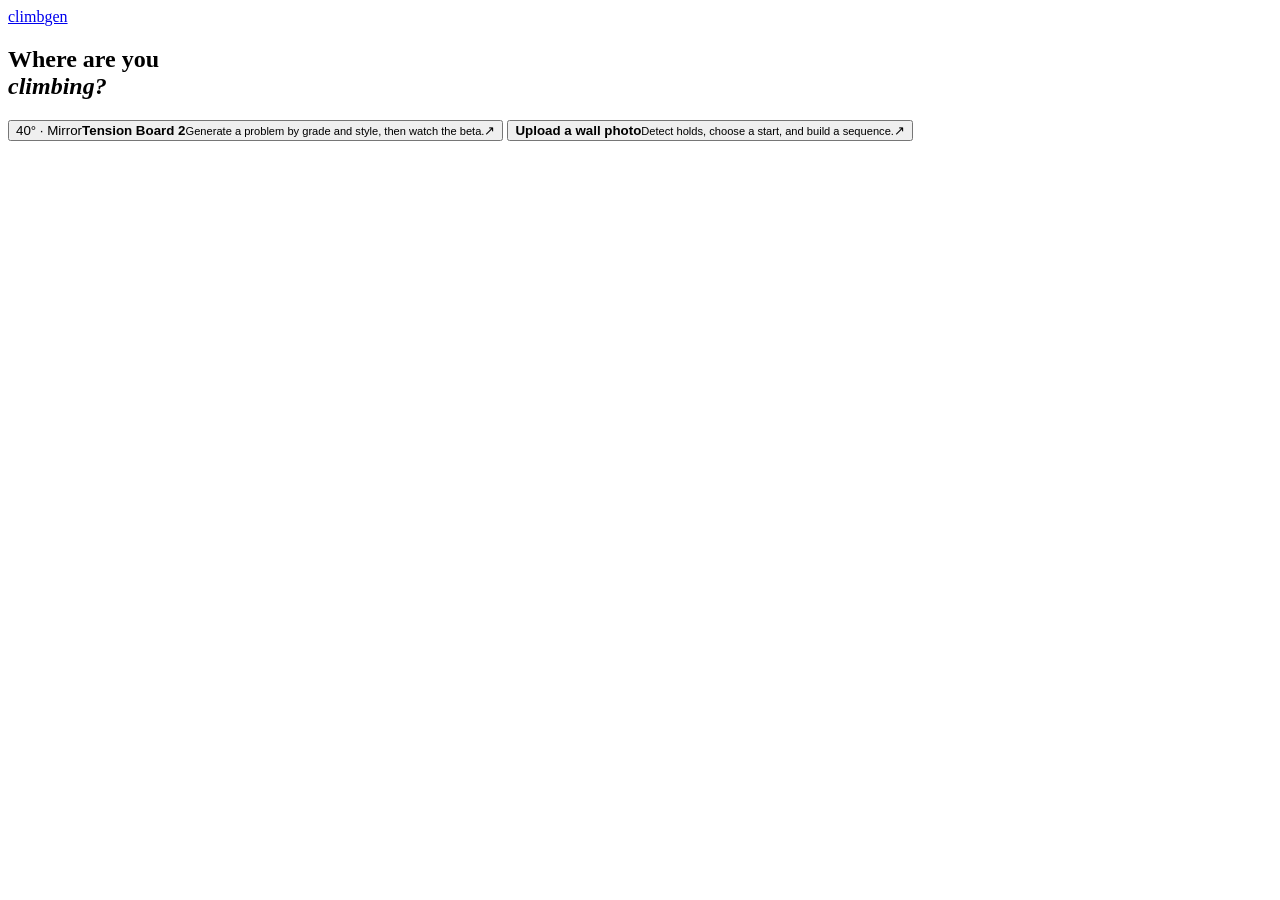
==== index.shell.html @ b4ce5074 "Polish ClimbGen and improve route setting and beta motion" ====
<!doctype html>
<html lang="en">
  <head>
    <meta charset="UTF-8" />
    <meta name="viewport" content="width=device-width, initial-scale=1" />
    <meta name="theme-color" content="#111b1d" />
    <title>ClimbGen — TB2 problem generator</title>
    <link rel="preconnect" href="https://fonts.googleapis.com" />
    <link rel="preconnect" href="https://fonts.gstatic.com" crossorigin />
    <link href="https://fonts.googleapis.com/css2?family=DM+Mono:wght@400;500&family=DM+Sans:wght@400;500;600;700&family=Space+Grotesk:wght@400;500;600;700&display=swap" rel="stylesheet" />
    <!-- INLINE_STYLES -->
  </head>
  <body>
    <div class="app-shell">
      <header class="topbar">
        <a class="brand" id="brand-home" href="#" aria-label="ClimbGen home"><span class="brand-mark"><i></i><i></i><i></i></span><span>climb<span>gen</span></span></a>
        <div class="board-tag" id="context-tag" hidden></div>
      </header>

      <main class="page">
        <section id="home-screen" class="home-screen" aria-labelledby="home-title">
          <div class="home-intro"><h1 id="home-title">Where are you<br /><em>climbing?</em></h1></div>
          <div class="home-options">
            <button id="home-tb2" class="home-choice" type="button"><span class="home-choice-detail">40° · Mirror</span><strong>Tension Board 2</strong><small>Generate a problem by grade and style, then watch the beta.</small><span class="home-choice-arrow" aria-hidden="true">↗</span></button>
            <button id="home-photo" class="home-choice photo" type="button"><strong>Upload a wall photo</strong><small>Detect holds, choose a start, and build a sequence.</small><span class="home-choice-arrow" aria-hidden="true">↗</span></button>
          </div>
        </section>

        <section id="tb2-view" class="app-view" hidden>
          <button id="tb2-home" class="back-home" type="button">← All tools</button>
        <section class="intro-row">
          <div><h1>Set your next <em>problem.</em></h1></div>
          <div class="intro-controls">
            <label class="name-control" for="climb-name"><span>CLIMB NAME</span><input id="climb-name" type="text" maxlength="32" placeholder="e.g. Moonshot" autocomplete="off" aria-label="Climb name" /></label>
            <label class="grade-control" for="grade-select"><span>TARGET GRADE</span><select id="grade-select" aria-label="Target climbing grade"><option value="any">Any</option><option>V0</option><option>V1</option><option>V2</option><option>V3</option><option>V4</option><option selected>V5</option><option>V6</option><option>V7</option><option>V8</option><option>V9</option><option>V10</option><option>V11</option></select></label>
            <label class="style-control" for="style-select"><span>CLIMB STYLE</span><select id="style-select" aria-label="Climb movement style"><option value="any" selected>Any style</option><option value="static">Static</option><option value="dynamic">Dyno-like</option></select></label>
            <button id="generate-button" class="generate-button" type="button"><span class="generate-icon">✳</span><span>Generate problem</span><span class="button-arrow">↗</span></button>
          </div>
        </section>

        <section class="content-grid">
          <div class="board-card">
            <div class="card-heading"><h2>12 × 12 Mirror</h2><span id="board-status" class="board-status" role="status">Ready</span></div>
            <div class="board-area">
              <svg id="board-svg" viewBox="0 0 600 620" role="img" aria-label="Authentic TB2 Mirror hold layout with generated route highlighted"></svg>
              <div id="board-hint" class="board-hint"><span>✳</span> Generate a problem to light the holds</div>
              <div class="board-angle">40° <i>FIXED ANGLE</i></div>
            </div>
            <details class="hold-inspector">
              <summary>Hold direction references</summary>
              <p>Screenshot directions are estimates. <a href="./docs/hold-references/tb2_interactive_hold_force_editor.html" target="_blank" rel="noopener">Open direction editor</a>, then import reviewed JSON to refine beta poses.</p>
              <label><input id="hold-vectors" type="checkbox" /> Show route pull directions</label>
              <label>Inspect hold <select id="hold-profile-select"></select></label>
              <div class="hold-profile-preview"><div id="hold-profile-crop" role="img" aria-label="Screenshot crop of selected hold"></div><p id="hold-profile-info"></p></div>
              <label>Import reviewed directions <input id="hold-profile-import" type="file" accept=".json,application/json" /></label>
              <button id="hold-profile-reset" type="button">Use original estimates</button>
              <p id="hold-profile-status" role="status"></p>
            </details>
            <div class="board-caption"><span><i class="legend-hold start"></i> Start</span><span><i class="legend-hold hand"></i> Hand</span><span><i class="legend-hold foot"></i> Foot</span><span><i class="legend-hold finish"></i> Finish</span></div>
          </div>

          <aside class="result-card">
            <div class="result-top"><div><h2 id="route-title">Your problem</h2></div><span class="angle-chip" id="route-grade">40°</span></div>
            <p class="result-copy" id="route-copy">Choose a grade and generate a problem.</p>
            <div class="result-stats"><div><span>HOLDS</span><b id="hold-count">—</b></div><div><span>MOVES</span><b id="move-count">—</b></div><div><span>DATA POOL</span><b id="data-count">3,027</b></div></div>
            <div class="sequence-heading"><p class="eyebrow">SUGGESTED BETA</p><span id="beta-status">WAITING</span></div>
            <button id="beta-button" class="beta-button" type="button" hidden>Reveal beta</button>
            <div id="playback-controls" class="playback-controls" hidden>
              <button id="playback-toggle" type="button">Pause</button>
              <button id="playback-replay" type="button">Replay</button>
              <button id="playback-alternative" type="button" disabled>Alternative beta</button>
              <label>Speed <select id="playback-speed"><option value="1">1×</option><option value="0.7">0.7×</option><option value="1.4">1.4×</option></select></label>
            </div>
            <ol id="sequence-list" class="sequence-list"><li class="sequence-empty">Reveal beta to see the moves.</li></ol>
            <details id="planner-debug" class="planner-debug" hidden><summary>Planner diagnostics</summary><pre id="planner-diagnostics"></pre></details>
            <div class="model-note"><span class="note-mark">⌁</span><p id="beta-note">Beta uses 2D reach and support heuristics. Contact plans are not verified for force, grip, or real-world safety.</p></div>
            <div class="result-footer"><i></i> COMMUNITY DATA · 40° <span>BoardLib</span></div>
          </aside>
        </section>
        </section>
      </main>
    </div>
    <!-- INLINE_DATA -->
    <!-- INLINE_MODELS -->
    <!-- INLINE_APP -->
  </body>
</html>
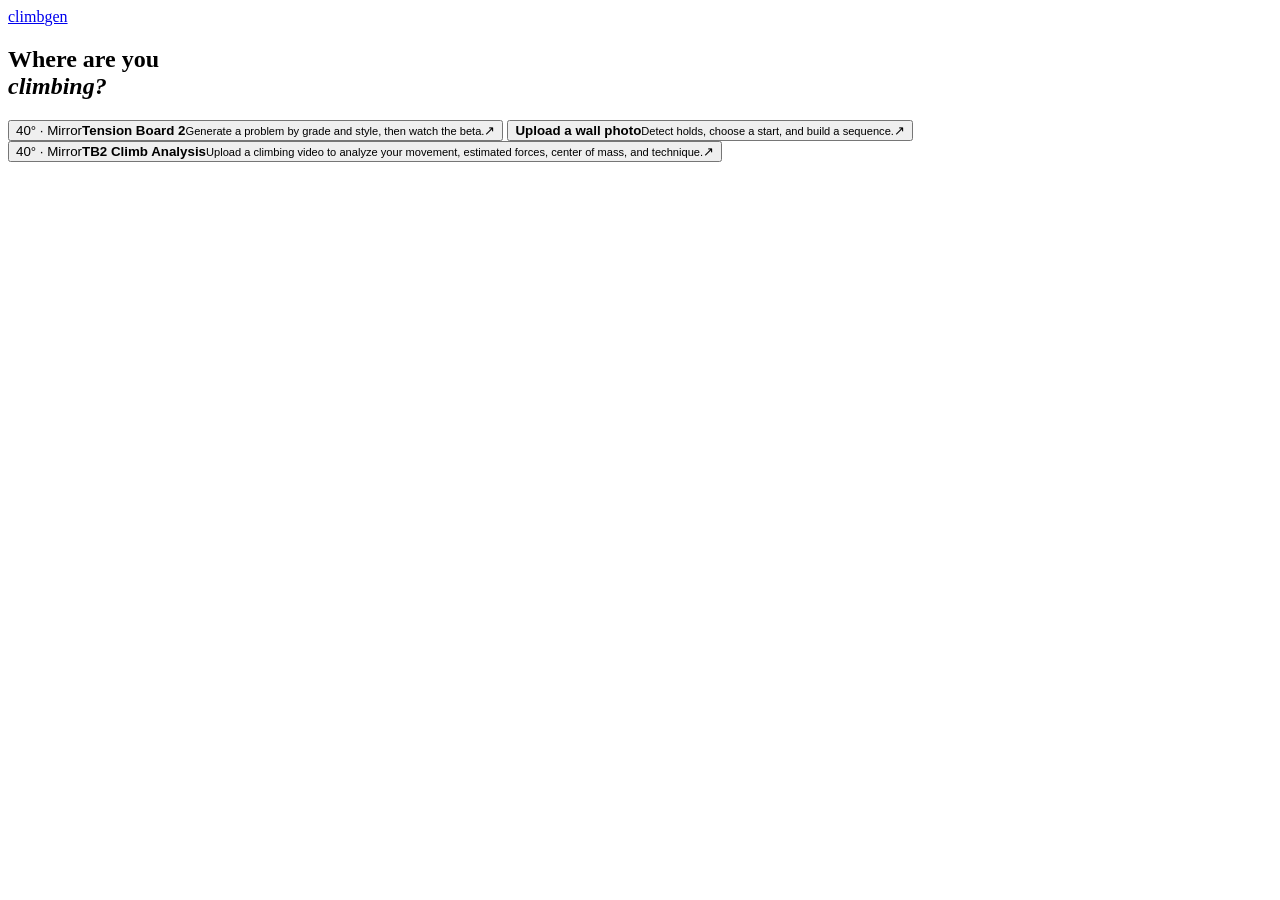
==== commit d5b7f3a3: "Integrate the synchronized climb analysis and technique dashboard" ====
--- a/index.shell.html
+++ b/index.shell.html
@@ -23,6 +23,7 @@
           <div class="home-options">
             <button id="home-tb2" class="home-choice" type="button"><span class="home-choice-detail">40° · Mirror</span><strong>Tension Board 2</strong><small>Generate a problem by grade and style, then watch the beta.</small><span class="home-choice-arrow" aria-hidden="true">↗</span></button>
             <button id="home-photo" class="home-choice photo" type="button"><strong>Upload a wall photo</strong><small>Detect holds, choose a start, and build a sequence.</small><span class="home-choice-arrow" aria-hidden="true">↗</span></button>
+            <button id="home-analysis" class="home-choice analysis-entry" type="button"><span class="home-choice-detail">40° · Mirror</span><strong>TB2 Climb Analysis</strong><small>Upload a climbing video to analyze your movement, estimated forces, center of mass, and technique.</small><span class="home-choice-arrow" aria-hidden="true">↗</span></button>
           </div>
         </section>
 
@@ -40,12 +41,31 @@
 
         <section class="content-grid">
           <div class="board-card">
-            <div class="card-heading"><h2>12 × 12 Mirror</h2><span id="board-status" class="board-status" role="status">Ready</span></div>
+            <div class="card-heading">
+              <h2>12 × 12 Mirror</h2>
+              <span id="board-status" class="board-status" role="status">Ready</span>
+              <button id="board-3d-toggle" class="view-button" type="button" aria-pressed="false" aria-controls="board-3d-canvas" disabled>3D view</button>
+            </div>
             <div class="board-area">
               <svg id="board-svg" viewBox="0 0 600 620" role="img" aria-label="Authentic TB2 Mirror hold layout with generated route highlighted"></svg>
+              <canvas id="board-3d-canvas" tabindex="0" aria-label="Interactive 3D Tension Board" aria-describedby="board-3d-help" hidden></canvas>
               <div id="board-hint" class="board-hint"><span>✳</span> Generate a problem to light the holds</div>
               <div class="board-angle">40° <i>FIXED ANGLE</i></div>
             </div>
+            <div id="board-3d-tools" class="board-3d-tools" hidden>
+              <div class="board-3d-controls" role="group" aria-label="3D camera controls">
+                <button class="view-button" type="button" data-camera="front">Front</button>
+                <button class="view-button" type="button" data-camera="side">Side</button>
+                <button class="view-button" type="button" data-camera="reset">Reset</button>
+                <button class="view-button" type="button" data-camera="closer" aria-label="Zoom in">+</button>
+                <button class="view-button" type="button" data-camera="farther" aria-label="Zoom out">−</button>
+              </div>
+              <p id="board-3d-help">Drag or use arrow keys to orbit. Shift + drag to pan. Scroll or pinch to zoom.</p>
+              <p>Hold depths are estimated.</p>
+              <label class="board-3d-force-toggle"><input id="board-3d-forces" type="checkbox" /> Show forces</label>
+              <p id="board-3d-force-legend" hidden><span>Gravity</span> <span>Hold reactions</span> · Estimated in body-weight units<b id="board-3d-force-solution"></b></p>
+            </div>
+            <p id="board-3d-error" class="board-3d-error" role="status" hidden></p>
             <details class="hold-inspector">
               <summary>Hold direction references</summary>
               <p>Screenshot directions are estimates. <a href="./docs/hold-references/tb2_interactive_hold_force_editor.html" target="_blank" rel="noopener">Open direction editor</a>, then import reviewed JSON to refine beta poses.</p>
@@ -70,18 +90,115 @@
               <button id="playback-replay" type="button">Replay</button>
               <button id="playback-alternative" type="button" disabled>Alternative beta</button>
               <label>Speed <select id="playback-speed"><option value="1">1×</option><option value="0.7">0.7×</option><option value="1.4">1.4×</option></select></label>
+              <label class="playback-position">Position <input id="playback-position" type="range" min="0" max="1000" value="0" /></label>
             </div>
             <ol id="sequence-list" class="sequence-list"><li class="sequence-empty">Reveal beta to see the moves.</li></ol>
             <details id="planner-debug" class="planner-debug" hidden><summary>Planner diagnostics</summary><pre id="planner-diagnostics"></pre></details>
-            <div class="model-note"><span class="note-mark">⌁</span><p id="beta-note">Beta uses 2D reach and support heuristics. Contact plans are not verified for force, grip, or real-world safety.</p></div>
+            <div class="model-note"><span class="note-mark">⌁</span><p id="beta-note">Beta shows a suggested sequence for one modeled climber. Reach and grip vary by climber.</p></div>
             <div class="result-footer"><i></i> COMMUNITY DATA · 40° <span>BoardLib</span></div>
           </aside>
         </section>
+        </section>
+        <section id="analysis-view" class="app-view" hidden aria-labelledby="analysis-title">
+          <button id="analysis-home" class="back-home" type="button">← All tools</button>
+          <h1 id="analysis-title">TB2 Climb Analysis</h1>
+          <form id="analysis-form" class="analysis-controls">
+            <label>Board <select aria-label="Board layout"><option>TB2 Mirror · 40° · 12 × 12</option></select></label>
+            <label>Climbing video <input id="analysis-file" type="file" accept=".mp4,.mov,.webm,video/mp4,video/quicktime,video/webm" /></label>
+            <label>Height (cm) <input id="analysis-height" type="number" min="100" max="240" value="175" required /></label>
+            <label>Weight (kg, optional) <input id="analysis-weight" type="number" min="20" max="300" step=".1" /></label>
+            <button id="analysis-run" class="generate-button" type="submit" disabled>Analyze climb</button>
+            <button id="analysis-cancel" class="view-button" type="button" hidden>Cancel</button>
+          </form>
+          <p class="analysis-hint">Your video stays in this browser. The pose model downloads when analysis starts.</p>
+          <progress id="analysis-progress" max="1" value="0" hidden></progress>
+          <p id="analysis-status" role="status">Choose a video recorded from a fixed camera.</p>
+          <div id="analysis-workspace" hidden>
+            <div class="analysis-grid">
+              <section class="analysis-card">
+                <h2>Video</h2>
+                <div id="analysis-stage" class="analysis-stage">
+                  <video id="analysis-video" preload="metadata" playsinline aria-label="Uploaded climbing video"></video>
+                  <canvas id="analysis-overlay" aria-label="Video pose and hold overlay"></canvas>
+                </div>
+                <div class="analysis-actions">
+                  <button id="analysis-calibrate" class="view-button" type="button">Mark board corners</button>
+                  <button id="analysis-corner-undo" class="view-button" type="button" hidden>Undo corner</button>
+                  <button id="analysis-corner-cancel" class="view-button" type="button" hidden>Cancel marking</button>
+                  <button id="analysis-fullscreen" class="view-button" type="button">Fullscreen</button>
+                </div>
+                <p id="analysis-calibration-status" class="analysis-hint" role="status">Mark the corners of the full board face to identify contacts.</p>
+              </section>
+              <section class="analysis-card">
+                <h2>Estimated body in 3D</h2>
+                <canvas id="analysis-board" tabindex="0" aria-label="3D board and estimated climber"></canvas>
+                <canvas id="analysis-board-flat" aria-label="Board plane and active contacts" hidden></canvas>
+                <div class="analysis-actions" id="analysis-camera">
+                  <button class="view-button" type="button" data-camera="front">Front</button>
+                  <button class="view-button" type="button" data-camera="side">Side</button>
+                  <button class="view-button" type="button" data-camera="reset">Reset</button>
+                  <button id="analysis-flat-toggle" class="view-button" type="button" aria-pressed="false">2D board</button>
+                </div>
+                <p id="analysis-fit" class="analysis-hint">Mark board corners and analyze a climb to fit the climber.</p>
+              </section>
+            </div>
+            <section class="analysis-card">
+              <div class="analysis-actions">
+                <button id="analysis-play" class="view-button" type="button">Play</button>
+                <button id="analysis-prev" class="view-button" type="button" aria-label="Previous frame">‹ Frame</button>
+                <button id="analysis-next" class="view-button" type="button" aria-label="Next frame">Frame ›</button>
+                <label>Speed <select id="analysis-speed"><option value="1">1×</option><option value=".5">0.5×</option><option value=".25">0.25×</option><option value=".1">0.1×</option></select></label>
+                <output id="analysis-time">0.000 s</output>
+              </div>
+              <input id="analysis-timebar" type="range" min="0" max="1" step=".001" value="0" aria-label="Video time" />
+              <div id="analysis-markers" class="analysis-markers" aria-label="Contact and coaching timeline"></div>
+              <canvas id="analysis-force-trace" width="900" height="55" aria-label="Estimated force from 0 to 1.8 body weights, by contact and time" title="Estimated BW over time. Cyan and blue are hands. Pink and purple are feet. Gaps are unavailable estimates." hidden></canvas>
+              <div class="analysis-actions">
+                <label><input id="analysis-show-pose" type="checkbox" checked /> Skeleton</label>
+                <label><input id="analysis-show-com" type="checkbox" checked /> COM</label>
+                <label><input id="analysis-show-trail" type="checkbox" checked /> Trajectory</label>
+                <label><input id="analysis-show-motion" type="checkbox" /> Motion arrows</label>
+                <label><input id="analysis-show-holds" type="checkbox" /> Hold IDs</label>
+                <label><input id="analysis-show-forces" type="checkbox" checked /> Force arrows</label>
+                <label>Arrows show <select id="analysis-force-side"><option value="climber">Forces on climber</option><option value="hold">Forces on holds</option></select></label>
+              </div>
+            </section>
+            <div class="analysis-grid">
+              <section class="analysis-card">
+                <h2>At this frame</h2>
+                <p id="analysis-movement">No pose analysis yet.</p>
+                <p id="analysis-angles" class="analysis-hint"></p>
+                <p id="analysis-balance" class="analysis-hint">Forces appear only when a static estimate is supported.</p>
+                <ul id="analysis-live-contacts" class="analysis-list"></ul>
+                <details>
+                  <summary>Edit a contact</summary>
+                  <form id="analysis-contact-form" class="analysis-controls">
+                    <label>Limb <select id="analysis-edit-limb"><option value="leftHand">Left hand</option><option value="rightHand">Right hand</option><option value="leftFoot">Left foot</option><option value="rightFoot">Right foot</option></select></label>
+                    <label>Hold <select id="analysis-edit-hold"><option value="">No contact</option></select></label>
+                    <label>From (s) <input id="analysis-edit-start" type="number" min="0" step=".001" required /></label>
+                    <label>To (s) <input id="analysis-edit-end" type="number" min="0" step=".001" required /></label>
+                    <button id="analysis-save-contact" class="view-button" type="submit">Apply correction</button>
+                  </form>
+                  <p class="analysis-hint">Select a predicted contact to edit it, or click a projected hold to fill in its ID.</p>
+                </details>
+                <button id="analysis-export" class="view-button" type="button" disabled>Download analysis JSON</button>
+              </section>
+              <section class="analysis-card">
+                <h2>Technique review</h2>
+                <ol id="analysis-feedback" class="analysis-list"><li>Analyze a video to find moments to review.</li></ol>
+                <div class="analysis-actions">
+                  <button id="analysis-beta" class="view-button" type="button" disabled>Suggest alternative beta</button>
+                </div>
+                <p id="analysis-beta-result" class="analysis-hint"></p>
+              </section>
+            </div>
+          </div>
         </section>
       </main>
     </div>
     <!-- INLINE_DATA -->
     <!-- INLINE_MODELS -->
+    <!-- INLINE_ANALYSIS -->
     <!-- INLINE_APP -->
   </body>
 </html>
